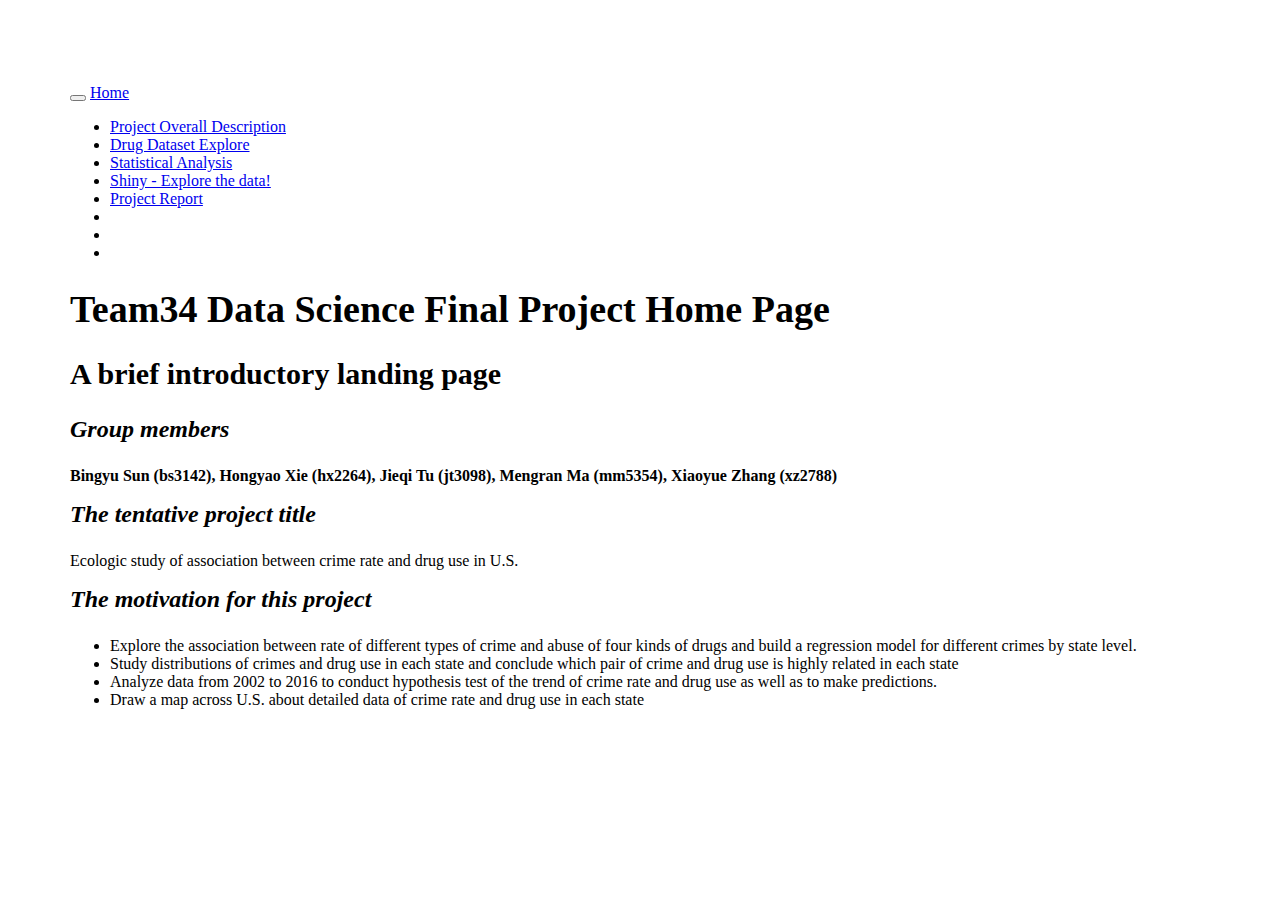
==== index.html @ 6caf6feb "Merge branch 'master' of https://github.com/Mayazhang/p8105_final_project_crime_drug" ====
<!DOCTYPE html>

<html xmlns="http://www.w3.org/1999/xhtml">

<head>

<meta charset="utf-8" />
<meta http-equiv="Content-Type" content="text/html; charset=utf-8" />
<meta name="generator" content="pandoc" />




<title>Team34 Data Science Final Project Home Page</title>

<script src="site_libs/jquery-1.11.3/jquery.min.js"></script>
<meta name="viewport" content="width=device-width, initial-scale=1" />
<link href="site_libs/bootstrap-3.3.5/css/bootstrap.min.css" rel="stylesheet" />
<script src="site_libs/bootstrap-3.3.5/js/bootstrap.min.js"></script>
<script src="site_libs/bootstrap-3.3.5/shim/html5shiv.min.js"></script>
<script src="site_libs/bootstrap-3.3.5/shim/respond.min.js"></script>
<script src="site_libs/jqueryui-1.11.4/jquery-ui.min.js"></script>
<link href="site_libs/tocify-1.9.1/jquery.tocify.css" rel="stylesheet" />
<script src="site_libs/tocify-1.9.1/jquery.tocify.js"></script>
<script src="site_libs/navigation-1.1/tabsets.js"></script>
<link href="site_libs/highlightjs-9.12.0/default.css" rel="stylesheet" />
<script src="site_libs/highlightjs-9.12.0/highlight.js"></script>
<link href="site_libs/font-awesome-5.0.13/css/fa-svg-with-js.css" rel="stylesheet" />
<script src="site_libs/font-awesome-5.0.13/js/fontawesome-all.min.js"></script>
<script src="site_libs/font-awesome-5.0.13/js/fa-v4-shims.min.js"></script>

<style type="text/css">code{white-space: pre;}</style>
<style type="text/css">
  pre:not([class]) {
    background-color: white;
  }
</style>
<script type="text/javascript">
if (window.hljs) {
  hljs.configure({languages: []});
  hljs.initHighlightingOnLoad();
  if (document.readyState && document.readyState === "complete") {
    window.setTimeout(function() { hljs.initHighlighting(); }, 0);
  }
}
</script>



<style type="text/css">
h1 {
  font-size: 34px;
}
h1.title {
  font-size: 38px;
}
h2 {
  font-size: 30px;
}
h3 {
  font-size: 24px;
}
h4 {
  font-size: 18px;
}
h5 {
  font-size: 16px;
}
h6 {
  font-size: 12px;
}
.table th:not([align]) {
  text-align: left;
}
</style>


</head>

<body>

<style type = "text/css">
.main-container {
  max-width: 940px;
  margin-left: auto;
  margin-right: auto;
}
code {
  color: inherit;
  background-color: rgba(0, 0, 0, 0.04);
}
img {
  max-width:100%;
  height: auto;
}
.tabbed-pane {
  padding-top: 12px;
}
.html-widget {
  margin-bottom: 20px;
}
button.code-folding-btn:focus {
  outline: none;
}
</style>


<style type="text/css">
/* padding for bootstrap navbar */
body {
  padding-top: 51px;
  padding-bottom: 40px;
}
/* offset scroll position for anchor links (for fixed navbar)  */
.section h1 {
  padding-top: 56px;
  margin-top: -56px;
}

.section h2 {
  padding-top: 56px;
  margin-top: -56px;
}
.section h3 {
  padding-top: 56px;
  margin-top: -56px;
}
.section h4 {
  padding-top: 56px;
  margin-top: -56px;
}
.section h5 {
  padding-top: 56px;
  margin-top: -56px;
}
.section h6 {
  padding-top: 56px;
  margin-top: -56px;
}
</style>

<script>
// manage active state of menu based on current page
$(document).ready(function () {
  // active menu anchor
  href = window.location.pathname
  href = href.substr(href.lastIndexOf('/') + 1)
  if (href === "")
    href = "index.html";
  var menuAnchor = $('a[href="' + href + '"]');

  // mark it active
  menuAnchor.parent().addClass('active');

  // if it's got a parent navbar menu mark it active as well
  menuAnchor.closest('li.dropdown').addClass('active');
});
</script>


<div class="container-fluid main-container">

<!-- tabsets -->
<script>
$(document).ready(function () {
  window.buildTabsets("TOC");
});
</script>

<!-- code folding -->




<script>
$(document).ready(function ()  {

    // move toc-ignore selectors from section div to header
    $('div.section.toc-ignore')
        .removeClass('toc-ignore')
        .children('h1,h2,h3,h4,h5').addClass('toc-ignore');

    // establish options
    var options = {
      selectors: "h1,h2,h3",
      theme: "bootstrap3",
      context: '.toc-content',
      hashGenerator: function (text) {
        return text.replace(/[.\\/?&!#<>]/g, '').replace(/\s/g, '_').toLowerCase();
      },
      ignoreSelector: ".toc-ignore",
      scrollTo: 0
    };
    options.showAndHide = true;
    options.smoothScroll = true;

    // tocify
    var toc = $("#TOC").tocify(options).data("toc-tocify");
});
</script>

<style type="text/css">

#TOC {
  margin: 25px 0px 20px 0px;
}
@media (max-width: 768px) {
#TOC {
  position: relative;
  width: 100%;
}
}


.toc-content {
  padding-left: 30px;
  padding-right: 40px;
}

div.main-container {
  max-width: 1200px;
}

div.tocify {
  width: 20%;
  max-width: 260px;
  max-height: 85%;
}

@media (min-width: 768px) and (max-width: 991px) {
  div.tocify {
    width: 25%;
  }
}

@media (max-width: 767px) {
  div.tocify {
    width: 100%;
    max-width: none;
  }
}

.tocify ul, .tocify li {
  line-height: 20px;
}

.tocify-subheader .tocify-item {
  font-size: 0.90em;
  padding-left: 25px;
  text-indent: 0;
}

.tocify .list-group-item {
  border-radius: 0px;
}


</style>

<!-- setup 3col/9col grid for toc_float and main content  -->
<div class="row-fluid">
<div class="col-xs-12 col-sm-4 col-md-3">
<div id="TOC" class="tocify">
</div>
</div>

<div class="toc-content col-xs-12 col-sm-8 col-md-9">




<div class="navbar navbar-default  navbar-fixed-top" role="navigation">
  <div class="container">
    <div class="navbar-header">
      <button type="button" class="navbar-toggle collapsed" data-toggle="collapse" data-target="#navbar">
        <span class="icon-bar"></span>
        <span class="icon-bar"></span>
        <span class="icon-bar"></span>
      </button>
      <a class="navbar-brand" href="index.html">Home</a>
    </div>
    <div id="navbar" class="navbar-collapse collapse">
      <ul class="nav navbar-nav">
        
      </ul>
      <ul class="nav navbar-nav navbar-right">
        <li>
  <a href="Website-About-Page.html">Project Overall Description</a>
</li>
<li>
  <a href="Drug_code.html">Drug Dataset Explore</a>
</li>
<li>
  <a href="about.html">Statistical Analysis</a>
</li>
<li>
  <a href="https://p8105-finalproject-team34-crime-drug.shinyapps.io/Shiny_Map_Displaying/">Shiny - Explore the data!</a>
</li>
<li>
  <a href="p8105_Team34_Final_Project_Report.html">Project Report</a>
</li>
<li>
  <a href="https://www.youtube.com/watch?v=nEqlPeCH6QE&amp;list=PLGwgTarsp82ReHt_zysockiMiav9CkEQ4&amp;index=3&amp;t=0s">
    <span class="fa fa-youtube-square"></span>
     
  </a>
</li>
<li>
  <a href="mailto:&lt;xz2788@cumc.columbia.edu&gt;">
    <span class="fa fa-envelope fa-lg"></span>
     
  </a>
</li>
<li>
  <a href="https://github.com/Mayazhang/p8105_final_project_crime_drug.git">
    <span class="fa fa-github fa-lg"></span>
     
  </a>
</li>
      </ul>
    </div><!--/.nav-collapse -->
  </div><!--/.container -->
</div><!--/.navbar -->

<div class="fluid-row" id="header">



<h1 class="title toc-ignore">Team34 Data Science Final Project Home Page</h1>

</div>


<div id="a-brief-introductory-landing-page" class="section level2">
<h2>A brief introductory landing page</h2>
<div id="group-members" class="section level3">
<h3><em>Group members</em></h3>
<p><strong>Bingyu Sun (bs3142), Hongyao Xie (hx2264), Jieqi Tu (jt3098), </strong> <strong>Mengran Ma (mm5354), Xiaoyue Zhang (xz2788)</strong></p>
</div>
<div id="the-tentative-project-title" class="section level3">
<h3><em>The tentative project title</em></h3>
<p>Ecologic study of association between crime rate and drug use in U.S.</p>
</div>
<div id="the-motivation-for-this-project" class="section level3">
<h3><em>The motivation for this project</em></h3>
<ul>
<li>Explore the association between rate of different types of crime and abuse of four kinds of drugs and build a regression model for different crimes by state level.</li>
<li>Study distributions of crimes and drug use in each state and conclude which pair of crime and drug use is highly related in each state</li>
<li>Analyze data from 2002 to 2016 to conduct hypothesis test of the trend of crime rate and drug use as well as to make predictions.</li>
<li>Draw a map across U.S. about detailed data of crime rate and drug use in each state</li>
</ul>
</div>
</div>



</div>
</div>

</div>

<script>

// add bootstrap table styles to pandoc tables
function bootstrapStylePandocTables() {
  $('tr.header').parent('thead').parent('table').addClass('table table-condensed');
}
$(document).ready(function () {
  bootstrapStylePandocTables();
});


</script>

<!-- dynamically load mathjax for compatibility with self-contained -->
<script>
  (function () {
    var script = document.createElement("script");
    script.type = "text/javascript";
    script.src  = "https://mathjax.rstudio.com/latest/MathJax.js?config=TeX-AMS-MML_HTMLorMML";
    document.getElementsByTagName("head")[0].appendChild(script);
  })();
</script>

</body>
</html>
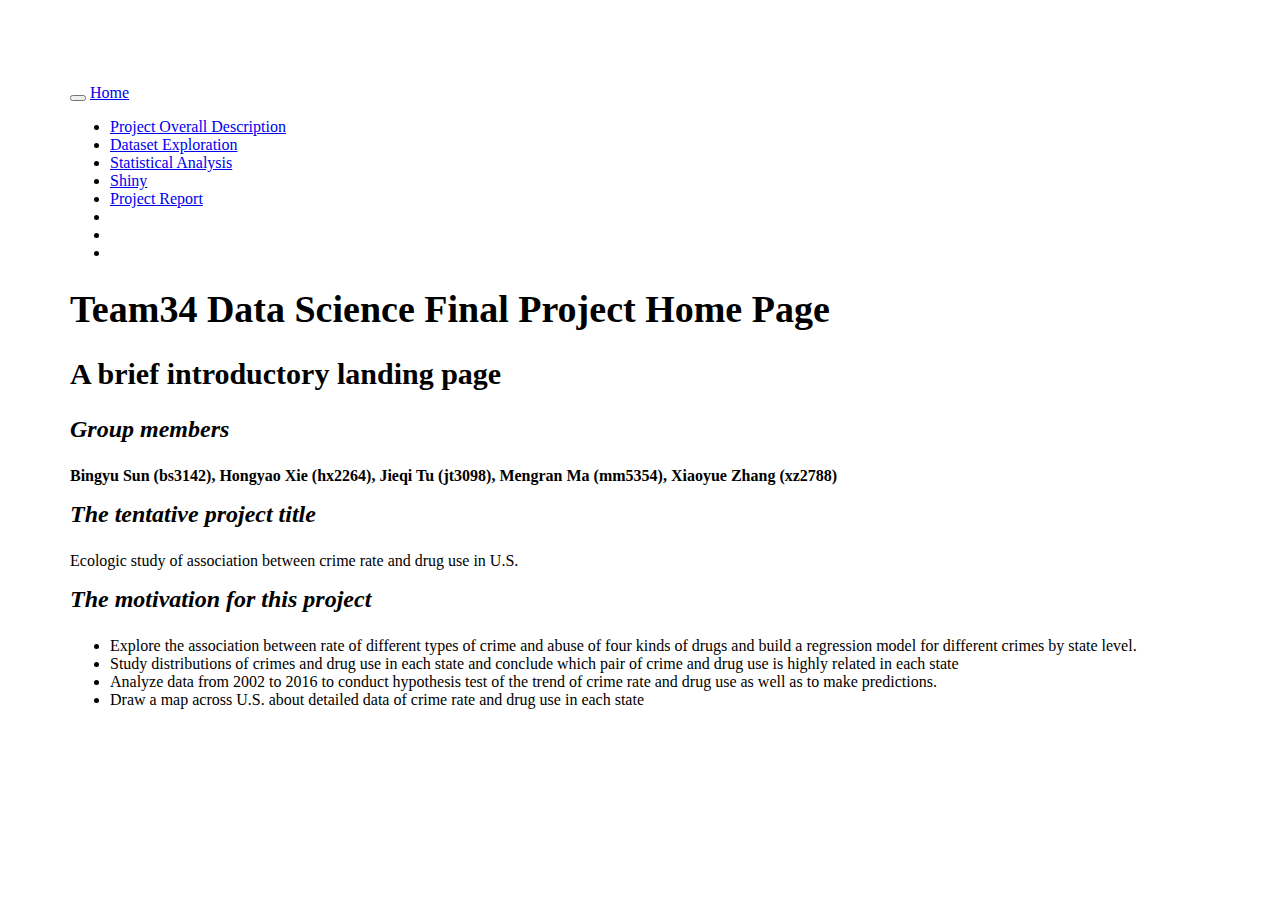
==== commit 9b19c563: "drug code css" ====
--- a/index.html
+++ b/index.html
@@ -288,13 +288,13 @@
   <a href="Website-About-Page.html">Project Overall Description</a>
 </li>
 <li>
-  <a href="Drug_code.html">Drug Dataset Explore</a>
+  <a href="Drug_code.html">Dataset Exploration</a>
 </li>
 <li>
   <a href="about.html">Statistical Analysis</a>
 </li>
 <li>
-  <a href="https://p8105-finalproject-team34-crime-drug.shinyapps.io/Shiny_Map_Displaying/">Shiny - Explore the data!</a>
+  <a href="https://p8105-finalproject-team34-crime-drug.shinyapps.io/Shiny_Map_Displaying/">Shiny</a>
 </li>
 <li>
   <a href="p8105_Team34_Final_Project_Report.html">Project Report</a>
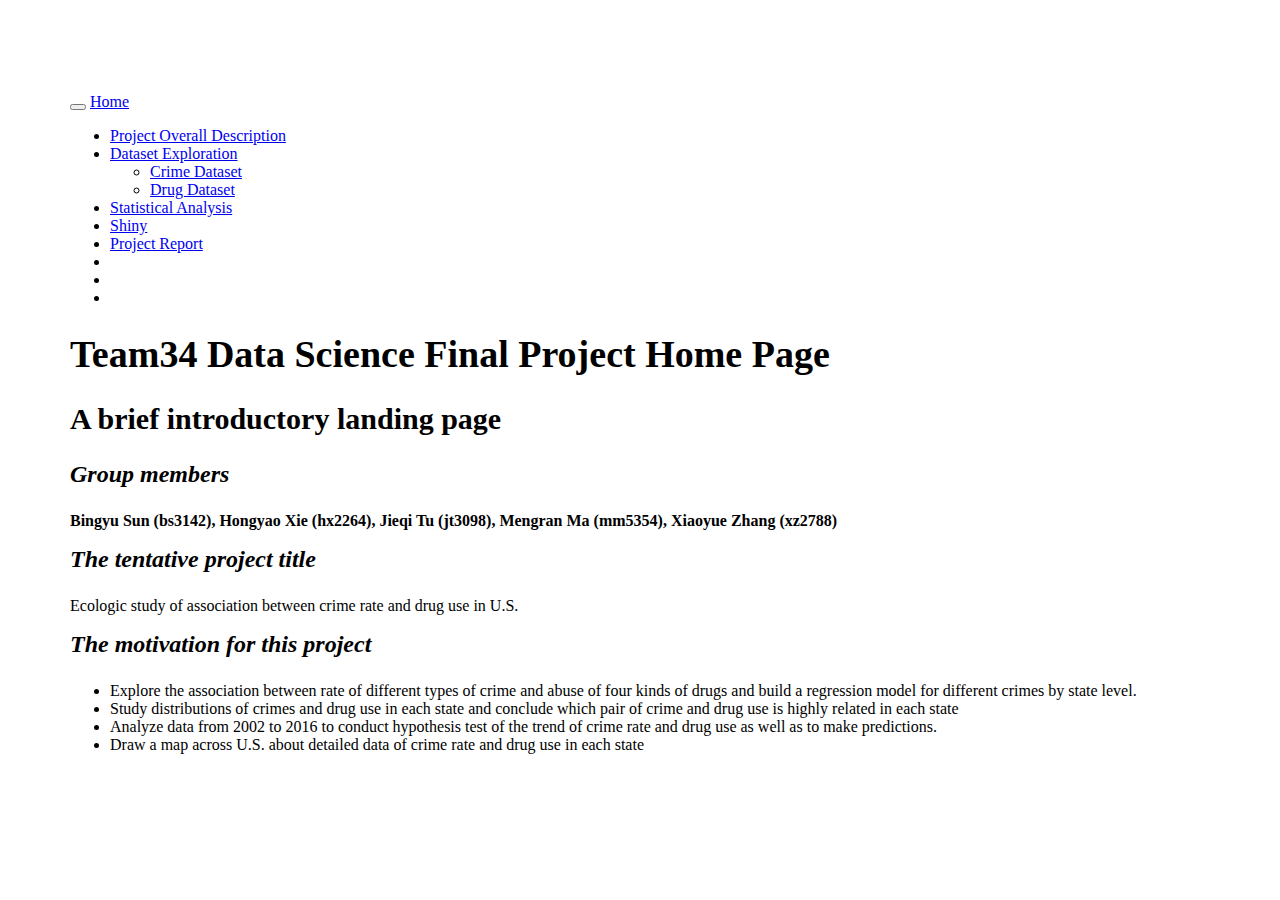
==== commit c820b20e: "Updating github.io site.yml." ====
--- a/index.html
+++ b/index.html
@@ -15,7 +15,7 @@
 
 <script src="site_libs/jquery-1.11.3/jquery.min.js"></script>
 <meta name="viewport" content="width=device-width, initial-scale=1" />
-<link href="site_libs/bootstrap-3.3.5/css/bootstrap.min.css" rel="stylesheet" />
+<link href="site_libs/bootstrap-3.3.5/css/flatly.min.css" rel="stylesheet" />
 <script src="site_libs/bootstrap-3.3.5/js/bootstrap.min.js"></script>
 <script src="site_libs/bootstrap-3.3.5/shim/html5shiv.min.js"></script>
 <script src="site_libs/bootstrap-3.3.5/shim/respond.min.js"></script>
@@ -108,34 +108,34 @@
 <style type="text/css">
 /* padding for bootstrap navbar */
 body {
-  padding-top: 51px;
+  padding-top: 60px;
   padding-bottom: 40px;
 }
 /* offset scroll position for anchor links (for fixed navbar)  */
 .section h1 {
-  padding-top: 56px;
-  margin-top: -56px;
+  padding-top: 65px;
+  margin-top: -65px;
 }
 
 .section h2 {
-  padding-top: 56px;
-  margin-top: -56px;
+  padding-top: 65px;
+  margin-top: -65px;
 }
 .section h3 {
-  padding-top: 56px;
-  margin-top: -56px;
+  padding-top: 65px;
+  margin-top: -65px;
 }
 .section h4 {
-  padding-top: 56px;
-  margin-top: -56px;
+  padding-top: 65px;
+  margin-top: -65px;
 }
 .section h5 {
-  padding-top: 56px;
-  margin-top: -56px;
+  padding-top: 65px;
+  margin-top: -65px;
 }
 .section h6 {
-  padding-top: 56px;
-  margin-top: -56px;
+  padding-top: 65px;
+  margin-top: -65px;
 }
 </style>
 
@@ -287,8 +287,20 @@
         <li>
   <a href="Website-About-Page.html">Project Overall Description</a>
 </li>
-<li>
-  <a href="Drug_code.html">Dataset Exploration</a>
+<li class="dropdown">
+  <a href="#" class="dropdown-toggle" data-toggle="dropdown" role="button" aria-expanded="false">
+    Dataset Exploration
+     
+    <span class="caret"></span>
+  </a>
+  <ul class="dropdown-menu" role="menu">
+    <li>
+      <a href="code.html">Crime Dataset</a>
+    </li>
+    <li>
+      <a href="Drug_code.html">Drug Dataset</a>
+    </li>
+  </ul>
 </li>
 <li>
   <a href="about.html">Statistical Analysis</a>
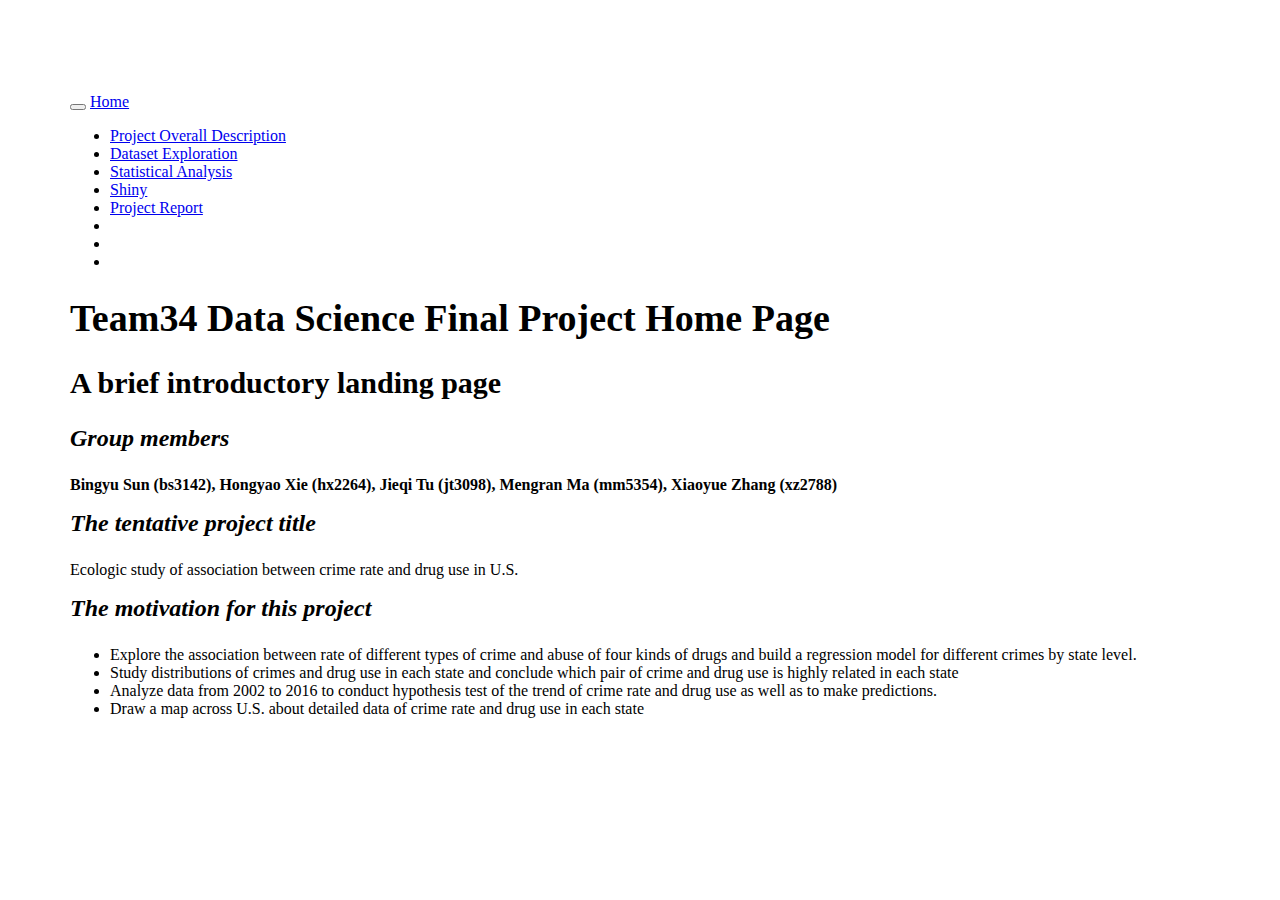
==== commit 633e066a: "11" ====
--- a/index.html
+++ b/index.html
@@ -287,20 +287,8 @@
         <li>
   <a href="Website-About-Page.html">Project Overall Description</a>
 </li>
-<li class="dropdown">
-  <a href="#" class="dropdown-toggle" data-toggle="dropdown" role="button" aria-expanded="false">
-    Dataset Exploration
-     
-    <span class="caret"></span>
-  </a>
-  <ul class="dropdown-menu" role="menu">
-    <li>
-      <a href="code.html">Crime Dataset</a>
-    </li>
-    <li>
-      <a href="Drug_code.html">Drug Dataset</a>
-    </li>
-  </ul>
+<li>
+  <a href="Drug_code.html">Dataset Exploration</a>
 </li>
 <li>
   <a href="about.html">Statistical Analysis</a>
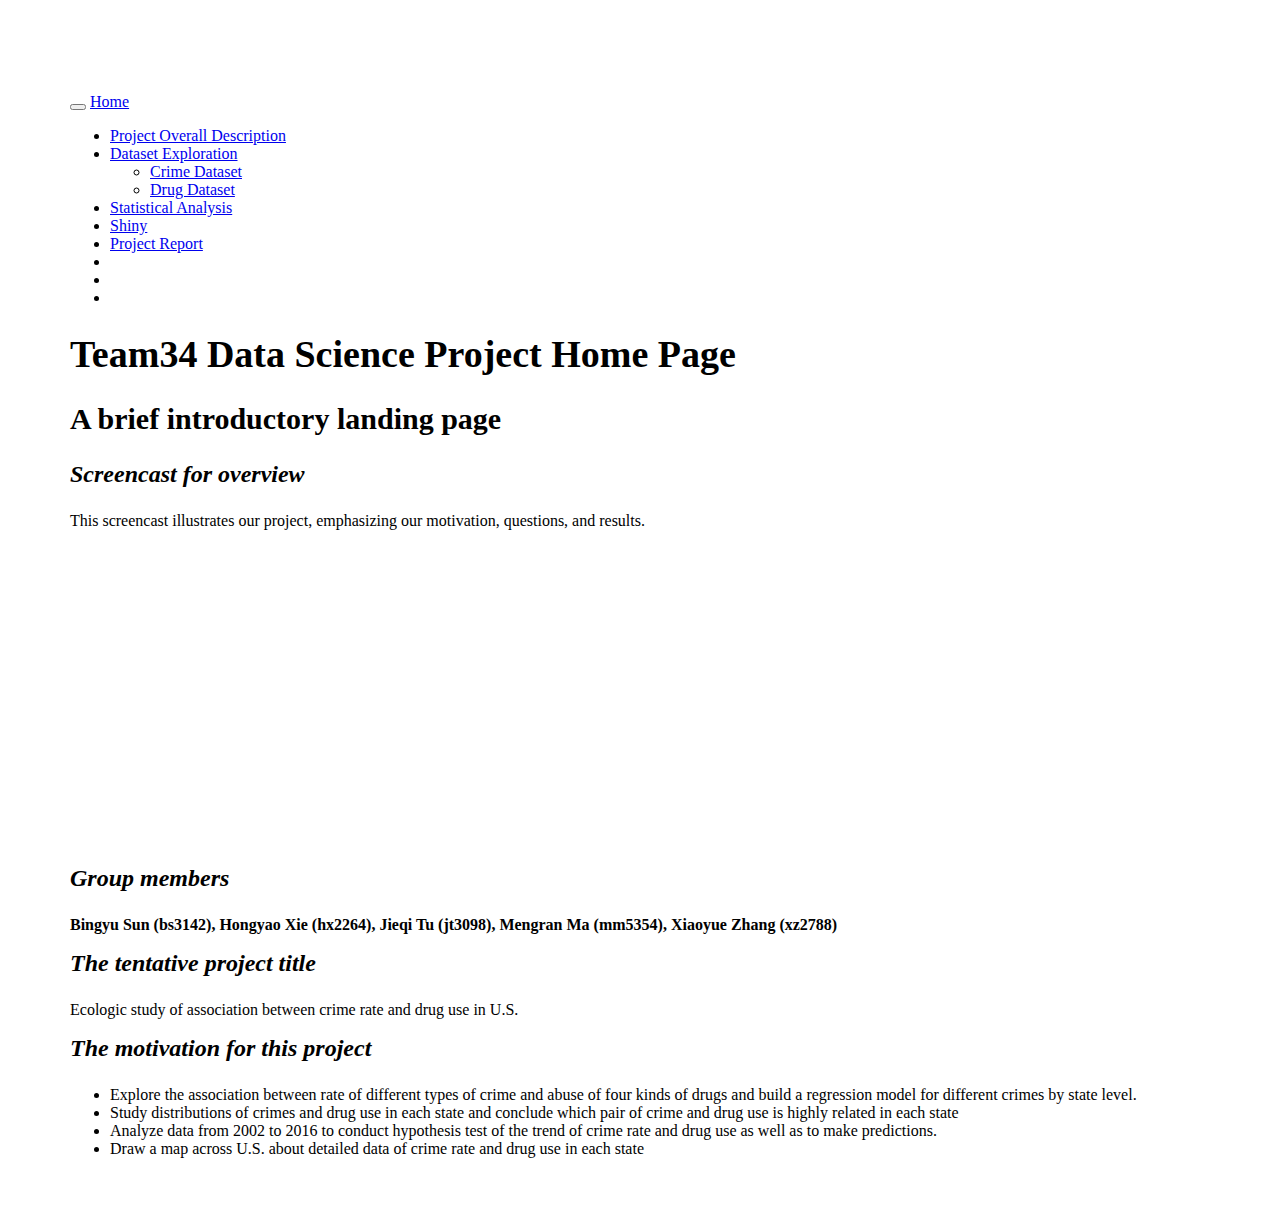
==== commit 3fd265d2: "Formatting screencast position to our home page." ====
--- a/index.html
+++ b/index.html
@@ -11,7 +11,7 @@
 
 
 
-<title>Team34 Data Science Final Project Home Page</title>
+<title>Team34 Data Science Project Home Page</title>
 
 <script src="site_libs/jquery-1.11.3/jquery.min.js"></script>
 <meta name="viewport" content="width=device-width, initial-scale=1" />
@@ -287,8 +287,20 @@
         <li>
   <a href="Website-About-Page.html">Project Overall Description</a>
 </li>
-<li>
-  <a href="Drug_code.html">Dataset Exploration</a>
+<li class="dropdown">
+  <a href="#" class="dropdown-toggle" data-toggle="dropdown" role="button" aria-expanded="false">
+    Dataset Exploration
+     
+    <span class="caret"></span>
+  </a>
+  <ul class="dropdown-menu" role="menu">
+    <li>
+      <a href="code.html">Crime Dataset</a>
+    </li>
+    <li>
+      <a href="Drug_code.html">Drug Dataset</a>
+    </li>
+  </ul>
 </li>
 <li>
   <a href="about.html">Statistical Analysis</a>
@@ -326,13 +338,19 @@
 
 
 
-<h1 class="title toc-ignore">Team34 Data Science Final Project Home Page</h1>
+<h1 class="title toc-ignore">Team34 Data Science Project Home Page</h1>
 
 </div>
 
 
 <div id="a-brief-introductory-landing-page" class="section level2">
 <h2>A brief introductory landing page</h2>
+<div id="screencast-for-overview" class="section level3">
+<h3><em>Screencast for overview</em></h3>
+<p>This screencast illustrates our project, emphasizing our motivation, questions, and results.</p>
+<iframe width="560" height="315" src="https://www.youtube.com/watch?v=nEqlPeCH6QE&amp;list=PLGwgTarsp82ReHt_zysockiMiav9CkEQ4&amp;index=3&amp;t=0s" frameborder="0" gesture="media" allow="encrypted-media" allowfullscreen>
+</iframe>
+</div>
 <div id="group-members" class="section level3">
 <h3><em>Group members</em></h3>
 <p><strong>Bingyu Sun (bs3142), Hongyao Xie (hx2264), Jieqi Tu (jt3098), </strong> <strong>Mengran Ma (mm5354), Xiaoyue Zhang (xz2788)</strong></p>
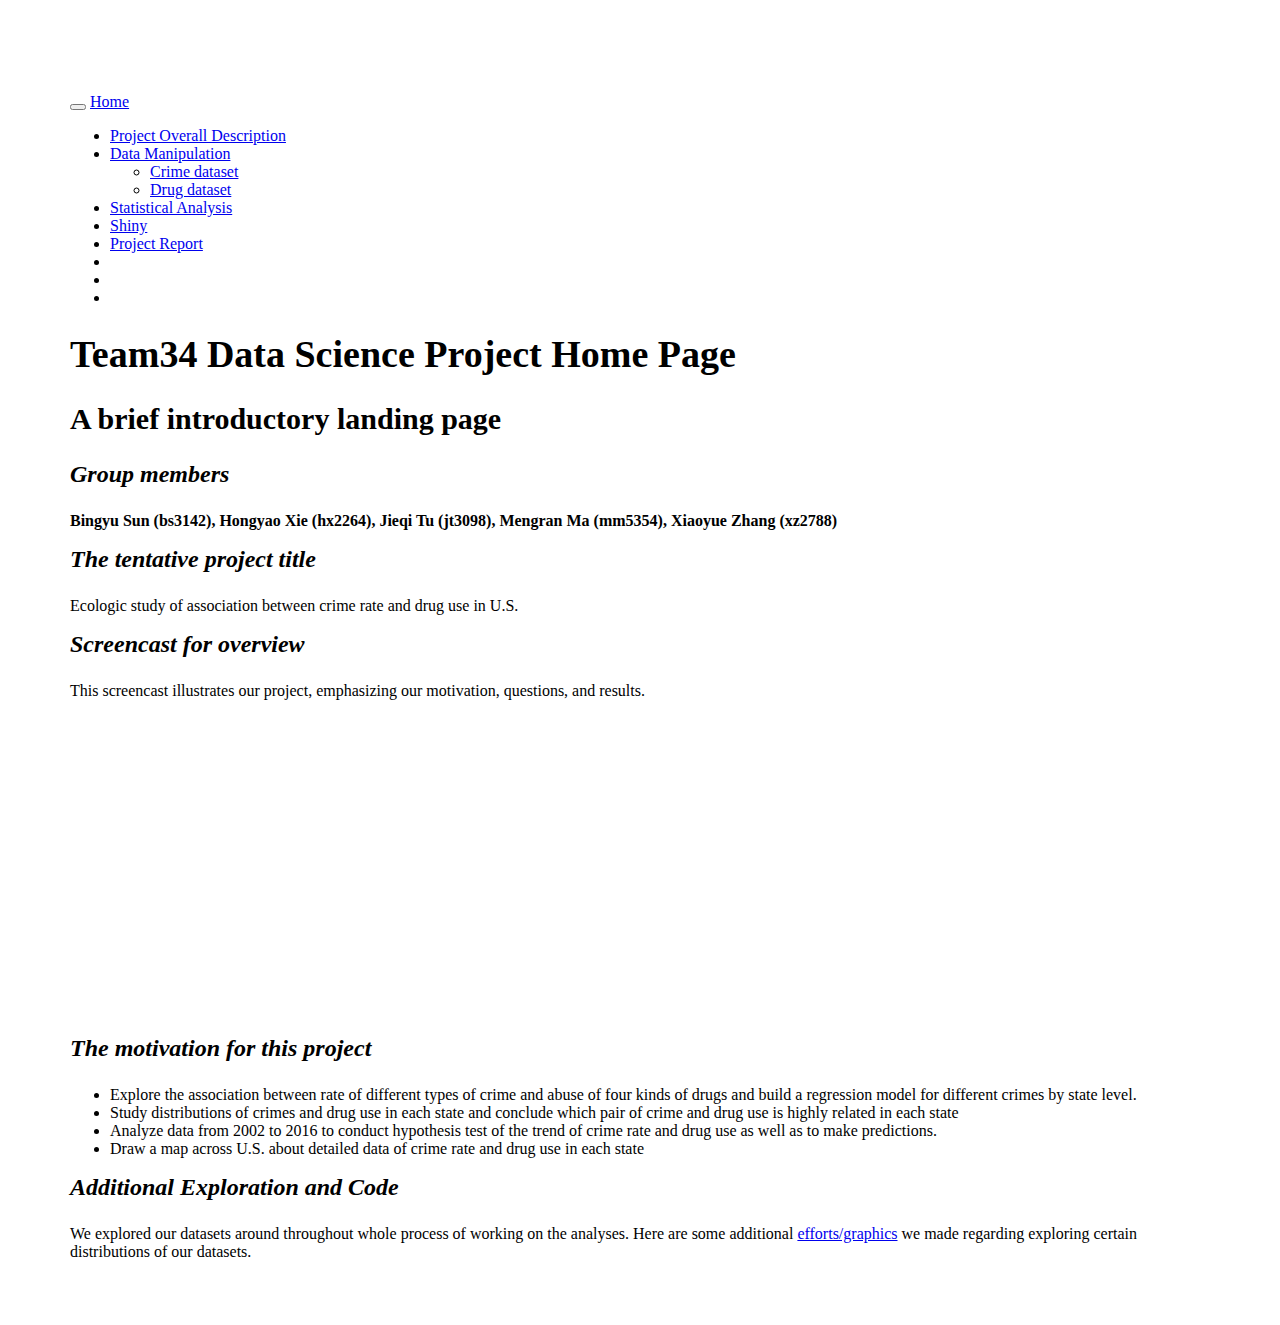
==== commit 4700e42e: "commit" ====
--- a/index.html
+++ b/index.html
@@ -289,16 +289,16 @@
 </li>
 <li class="dropdown">
   <a href="#" class="dropdown-toggle" data-toggle="dropdown" role="button" aria-expanded="false">
-    Dataset Exploration
+    Data Manipulation
      
     <span class="caret"></span>
   </a>
   <ul class="dropdown-menu" role="menu">
     <li>
-      <a href="code.html">Crime Dataset</a>
+      <a href="crime_data.html">Crime dataset</a>
     </li>
     <li>
-      <a href="Drug_code.html">Drug Dataset</a>
+      <a href="Drug_code.html">Drug dataset</a>
     </li>
   </ul>
 </li>
@@ -345,19 +345,19 @@
 
 <div id="a-brief-introductory-landing-page" class="section level2">
 <h2>A brief introductory landing page</h2>
+<div id="group-members" class="section level3">
+<h3><em>Group members</em></h3>
+<p><strong>Bingyu Sun (bs3142), Hongyao Xie (hx2264), Jieqi Tu (jt3098), </strong> <strong>Mengran Ma (mm5354), Xiaoyue Zhang (xz2788)</strong></p>
+</div>
+<div id="the-tentative-project-title" class="section level3">
+<h3><em>The tentative project title</em></h3>
+<p>Ecologic study of association between crime rate and drug use in U.S.</p>
+</div>
 <div id="screencast-for-overview" class="section level3">
 <h3><em>Screencast for overview</em></h3>
 <p>This screencast illustrates our project, emphasizing our motivation, questions, and results.</p>
 <iframe width="560" height="315" src="https://www.youtube.com/watch?v=nEqlPeCH6QE&amp;list=PLGwgTarsp82ReHt_zysockiMiav9CkEQ4&amp;index=3&amp;t=0s" frameborder="0" gesture="media" allow="encrypted-media" allowfullscreen>
 </iframe>
-</div>
-<div id="group-members" class="section level3">
-<h3><em>Group members</em></h3>
-<p><strong>Bingyu Sun (bs3142), Hongyao Xie (hx2264), Jieqi Tu (jt3098), </strong> <strong>Mengran Ma (mm5354), Xiaoyue Zhang (xz2788)</strong></p>
-</div>
-<div id="the-tentative-project-title" class="section level3">
-<h3><em>The tentative project title</em></h3>
-<p>Ecologic study of association between crime rate and drug use in U.S.</p>
 </div>
 <div id="the-motivation-for-this-project" class="section level3">
 <h3><em>The motivation for this project</em></h3>
@@ -368,6 +368,10 @@
 <li>Draw a map across U.S. about detailed data of crime rate and drug use in each state</li>
 </ul>
 </div>
+<div id="additional-exploration-and-code" class="section level3">
+<h3><em>Additional Exploration and Code</em></h3>
+<p>We explored our datasets around throughout whole process of working on the analyses. Here are some additional <a href="Drug_code.html">efforts/graphics</a> we made regarding exploring certain distributions of our datasets.</p>
+</div>
 </div>
 
 
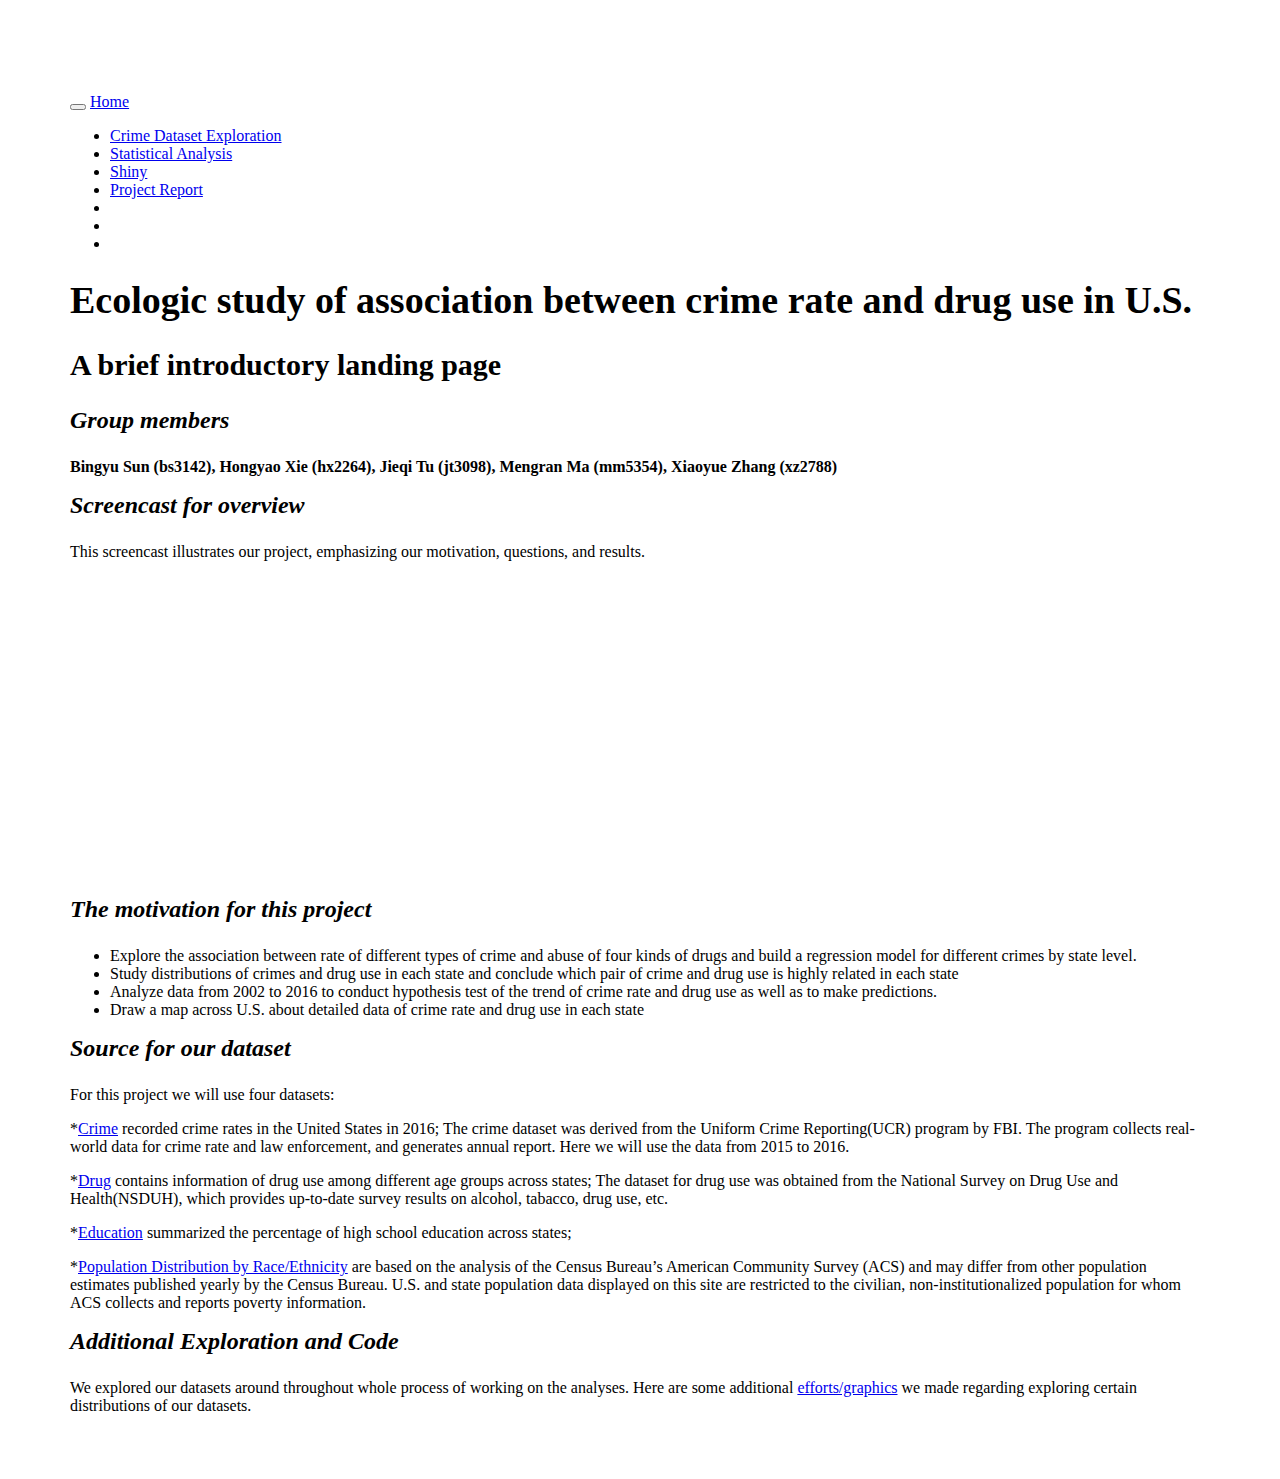
==== commit c70a7e6b: "embed the screencast into homepage" ====
--- a/index.html
+++ b/index.html
@@ -11,7 +11,7 @@
 
 
 
-<title>Team34 Data Science Project Home Page</title>
+<title>Ecologic study of association between crime rate and drug use in U.S.</title>
 
 <script src="site_libs/jquery-1.11.3/jquery.min.js"></script>
 <meta name="viewport" content="width=device-width, initial-scale=1" />
@@ -285,22 +285,7 @@
       </ul>
       <ul class="nav navbar-nav navbar-right">
         <li>
-  <a href="Website-About-Page.html">Project Overall Description</a>
-</li>
-<li class="dropdown">
-  <a href="#" class="dropdown-toggle" data-toggle="dropdown" role="button" aria-expanded="false">
-    Data Manipulation
-     
-    <span class="caret"></span>
-  </a>
-  <ul class="dropdown-menu" role="menu">
-    <li>
-      <a href="crime_data.html">Crime dataset</a>
-    </li>
-    <li>
-      <a href="Drug_code.html">Drug dataset</a>
-    </li>
-  </ul>
+  <a href="crime_data.html">Crime Dataset Exploration</a>
 </li>
 <li>
   <a href="about.html">Statistical Analysis</a>
@@ -338,7 +323,7 @@
 
 
 
-<h1 class="title toc-ignore">Team34 Data Science Project Home Page</h1>
+<h1 class="title toc-ignore">Ecologic study of association between crime rate and drug use in U.S.</h1>
 
 </div>
 
@@ -349,15 +334,10 @@
 <h3><em>Group members</em></h3>
 <p><strong>Bingyu Sun (bs3142), Hongyao Xie (hx2264), Jieqi Tu (jt3098), </strong> <strong>Mengran Ma (mm5354), Xiaoyue Zhang (xz2788)</strong></p>
 </div>
-<div id="the-tentative-project-title" class="section level3">
-<h3><em>The tentative project title</em></h3>
-<p>Ecologic study of association between crime rate and drug use in U.S.</p>
-</div>
 <div id="screencast-for-overview" class="section level3">
 <h3><em>Screencast for overview</em></h3>
 <p>This screencast illustrates our project, emphasizing our motivation, questions, and results.</p>
-<iframe width="560" height="315" src="https://www.youtube.com/watch?v=nEqlPeCH6QE&amp;list=PLGwgTarsp82ReHt_zysockiMiav9CkEQ4&amp;index=3&amp;t=0s" frameborder="0" gesture="media" allow="encrypted-media" allowfullscreen>
-</iframe>
+<iframe src="https://www.youtube.com/embed/nEqlPeCH6QE?start=0" width="420" height="315" frameborder="0" allowfullscreen=""></iframe>
 </div>
 <div id="the-motivation-for-this-project" class="section level3">
 <h3><em>The motivation for this project</em></h3>
@@ -368,6 +348,14 @@
 <li>Draw a map across U.S. about detailed data of crime rate and drug use in each state</li>
 </ul>
 </div>
+<div id="source-for-our-dataset" class="section level3">
+<h3><em>Source for our dataset</em></h3>
+<p>For this project we will use four datasets:</p>
+<p>*<a href="https://ucr.fbi.gov/crime-in-the-u.s/2016/crime-in-the-u.s.-2016/tables/table-2">Crime</a> recorded crime rates in the United States in 2016; The crime dataset was derived from the Uniform Crime Reporting(UCR) program by FBI. The program collects real-world data for crime rate and law enforcement, and generates annual report. Here we will use the data from 2015 to 2016.</p>
+<p>*<a href="https://think.cs.vt.edu/corgis/csv/drugs/drugs.html">Drug</a> contains information of drug use among different age groups across states; The dataset for drug use was obtained from the National Survey on Drug Use and Health(NSDUH), which provides up-to-date survey results on alcohol, tabacco, drug use, etc.</p>
+<p>*<a href="https://en.wikipedia.org/wiki/List_of_U.S._states_by_educational_attainment">Education</a> summarized the percentage of high school education across states;</p>
+<p>*<a href="https://www.kff.org/other/state-indicator/distribution-by-raceethnicity/?currentTimeframe=0&amp;sortModel=%7B%22colId%22:%22Location%22,%22sort%22:%22asc%22%7D">Population Distribution by Race/Ethnicity</a> are based on the analysis of the Census Bureau’s American Community Survey (ACS) and may differ from other population estimates published yearly by the Census Bureau. U.S. and state population data displayed on this site are restricted to the civilian, non-institutionalized population for whom ACS collects and reports poverty information.</p>
+</div>
 <div id="additional-exploration-and-code" class="section level3">
 <h3><em>Additional Exploration and Code</em></h3>
 <p>We explored our datasets around throughout whole process of working on the analyses. Here are some additional <a href="Drug_code.html">efforts/graphics</a> we made regarding exploring certain distributions of our datasets.</p>
